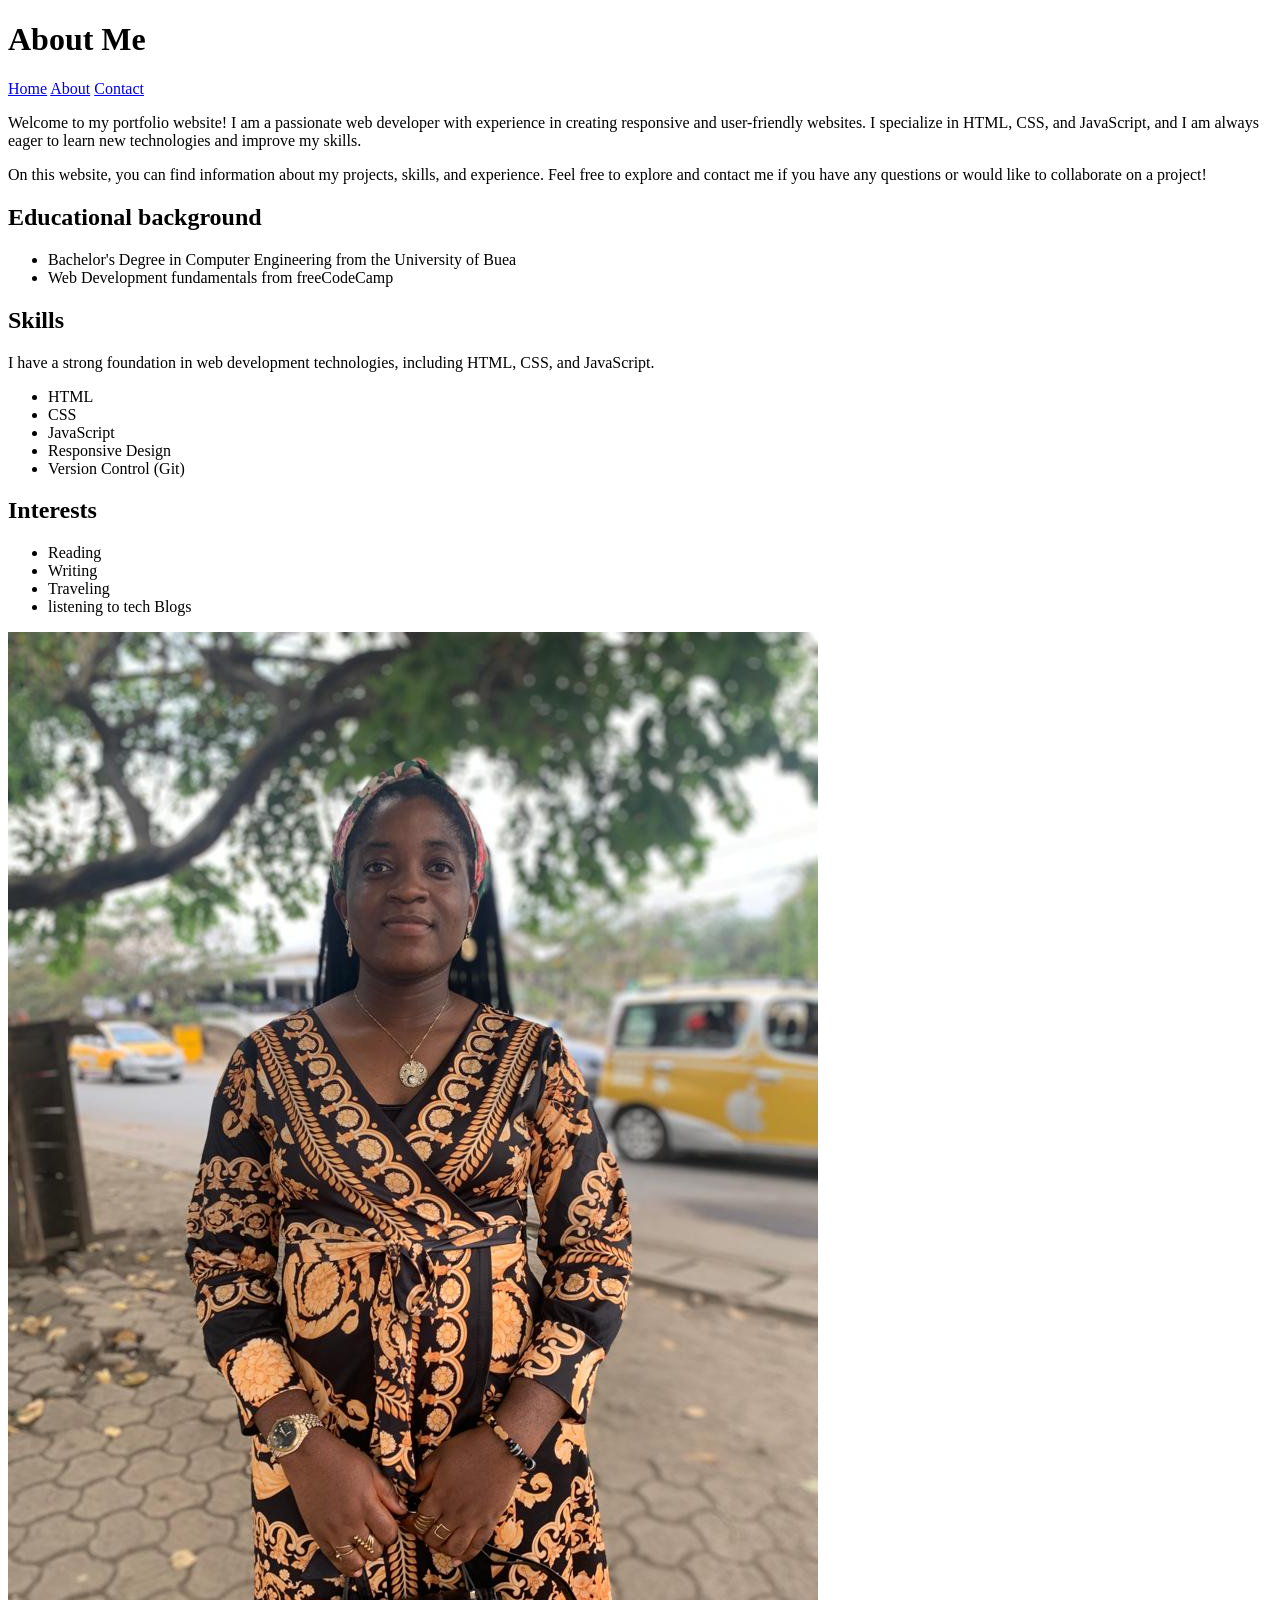
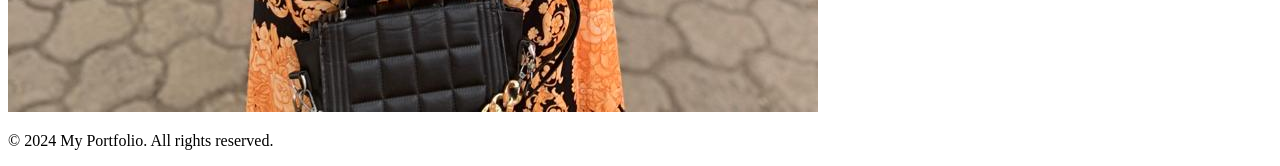
==== about.html @ 548a17ea "create index file to hold the home page describing my potfoile, about pagedetailing personal informa" ====
<!DOCTYPE html>
<html lang="en">
<head>
    <meta charset="UTF-8">
    <meta name="viewport" content="width=device-width, initial-scale=1.0">
    
    <title>About Me</title>

</head>
<body>
    <header>
        <h1>About Me</h1>

        <nav>
            <a href="index.html">Home</a>
            <a href="about.html">About</a>
            <a href="contact.html">Contact</a>
    </nav>
    </header>
    <main>
        <p>Welcome to my portfolio website! I am a passionate web developer with experience in  creating responsive and user-friendly websites. I specialize in HTML, CSS, and JavaScript, and I am always eager to learn new technologies and improve my skills.</p>
        <p>On this website, you can find information about my projects, skills, and experience. Feel free to explore and contact me if you have any questions or would like to collaborate on a project!</p>
        <h2>Educational background</h2>
        <ul>
            <li>Bachelor's Degree in Computer Engineering from the University of Buea</li>
            <li>Web Development fundamentals from freeCodeCamp</li>
        </ul>
        <h2>Skills</h2>
        <p>I have a strong foundation in web development technologies, including HTML, CSS, and JavaScript.</p>
        <ul>
            <li>HTML</li>
            <li>CSS</li>
            <li>JavaScript</li>
            <li>Responsive Design</li>
            <li>Version Control (Git)</li>
        </ul>
        <h2>Interests</h2>
        <ul>
            <li>Reading</li>
            <li>Writing</li>
            <li>Traveling</li>
            <li>listening to tech Blogs</li>
            </ul>
        <img src="assets/image/lizzy.jpeg" alt="Picture of myself">
    </main>
    <footer>
    <p>&copy; 2024 My Portfolio. All rights reserved.</p>
    
</footer>
</body>

</html>
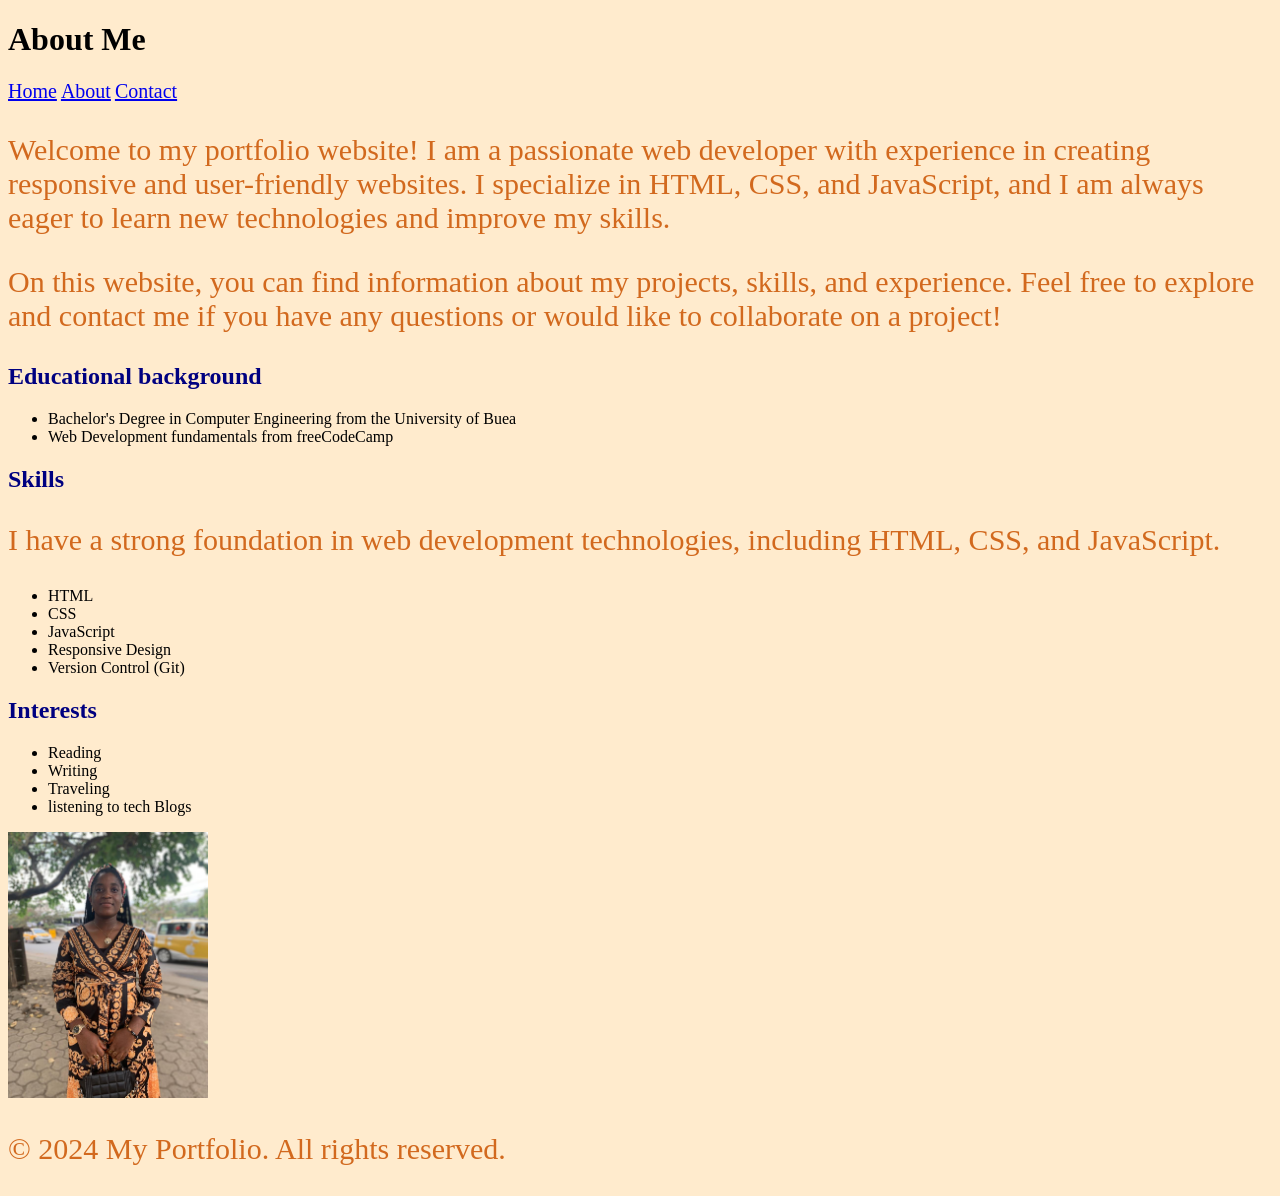
==== commit 99710802: "add css styling to my pages" ====
--- a/about.html
+++ b/about.html
@@ -3,7 +3,8 @@
 <head>
     <meta charset="UTF-8">
     <meta name="viewport" content="width=device-width, initial-scale=1.0">
-    
+    <link rel="stylesheet" href="assets/css/style.css">
+
     <title>About Me</title>
 
 </head>
--- a/assets/css/style.css
+++ b/assets/css/style.css
@@ -0,0 +1,36 @@
+p {
+    font-size: 30px;
+    color: chocolate;
+}
+
+a {
+    font-size: 20px;
+}
+
+.caption{
+    color:blue;
+}
+
+#foot {
+    color: gray;
+    width: 300px;
+    }
+*{
+    background-color: blanchedalmond;
+}
+
+h2, h3{
+    color: rgb(0, 0, 128);
+}
+
+input {
+    border: 2px solid blue;
+    padding: 30px;
+    margin: 30px;
+    border-radius: 10px;
+    box-sizing: border-box;
+}
+img{
+    width: 200px;
+    
+}
